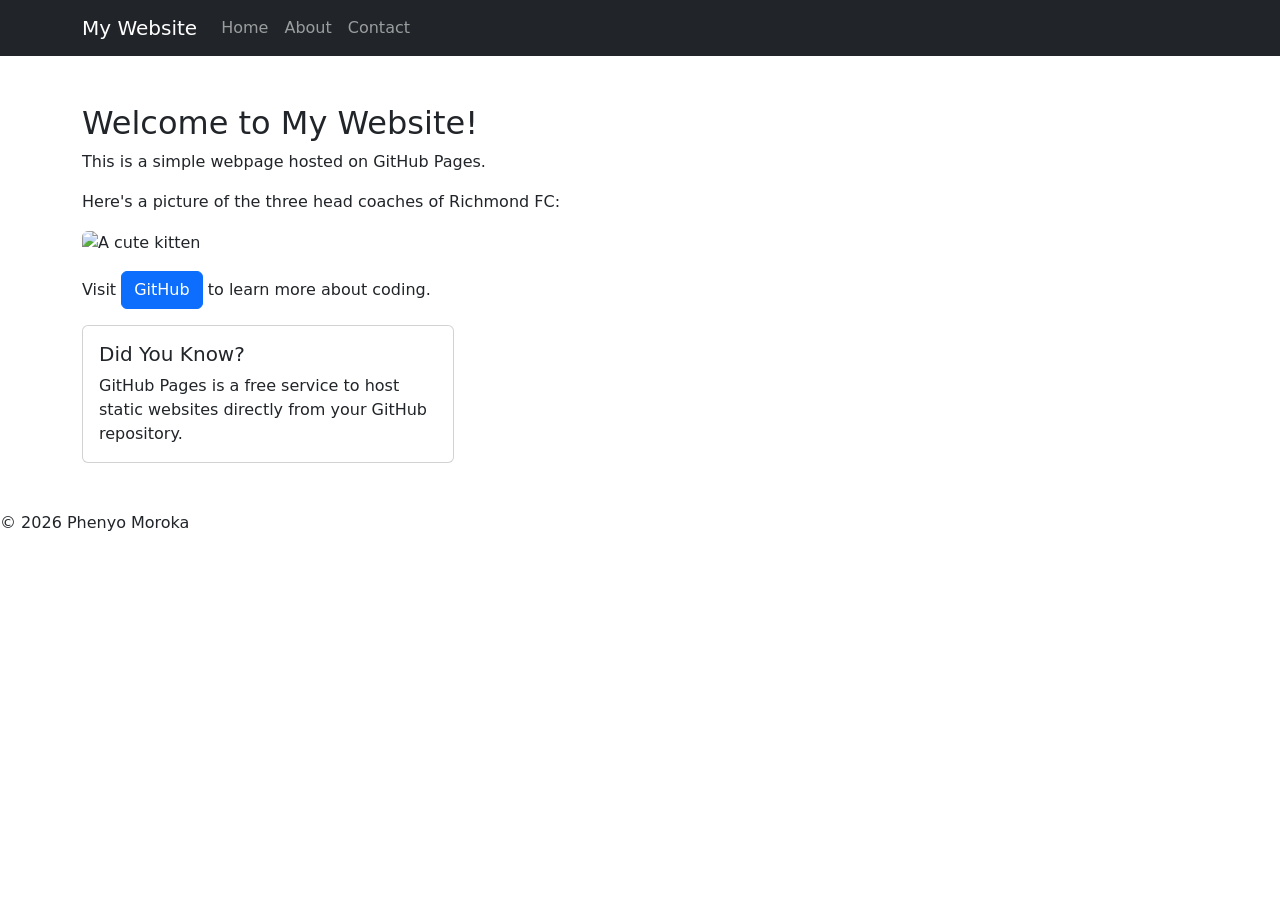
==== index.html @ 1b31b87b "added a missing </div>" ====
<!DOCTYPE html>
<html lang="en">
<head>
	
   <meta charset="UTF-8">
   <meta name="viewport" content="width=device-width, initial-scale=1.0">
   <title>My First Github Page</title>
	<!--Custom CSS -->

	<!-- Bootstrap CSS -->
	<link href="https://cdn.jsdelivr.net/npm/bootstrap@5.3.0/dist/css/bootstrap.min.css" rel="stylesheet">
	
</head>
<body>
   <header>
	   <header>
  <nav class="navbar navbar-expand-lg navbar-dark bg-dark">
    <div class="container">
      <a class="navbar-brand" href="index.html">
		  My Website</a>

      <button class="navbar-toggler" type="button" data-bs-toggle="collapse" data-bs-target="#navbarNav">
        <span class="navbar-toggler-icon"></span>
      </button>

      <div class="collapse navbar-collapse" id="navbarNav">
        <ul class="navbar-nav">
          <li class="nav-item">
            <a class="nav-link" href="index.html">Home</a>
          </li>

          <li class="nav-item">
            <a class="nav-link" href="about.html">About</a>
          </li>

          <li class="nav-item">
            <a class="nav-link" href="contact.html">Contact</a>
          </li>
        </ul>
      </div>
    </div>
  </nav>



    
	    
   </header>
	   
	<main class="container my-5">
  <div class="row">
    <div class="col-md-8">
      <h2>Welcome to My Website!</h2>

      <p>This is a simple webpage hosted on GitHub Pages.</p>

      <p>Here's a picture of the three head coaches of Richmond FC:</p>

      <img src="https://www.hollywoodreporter.com/wp-content/uploads/2021/07/Ted_Lasso_Photo_020112-H-2021.jpg?w=1296&h=730&crop=1&resize=681%2C383" alt="A cute kitten" class="img-fluid rounded" />

      <p class="mt-3">
        Visit
        <a href="https://github.com" class="btn btn-primary">GitHub</a>
        to learn more about coding.
      </p>
    </div>
  </div>
<div>
    <div class="col-md-4">
      <div class="card">
        <div class="card-body">
          <h5 class="card-title">Did You Know?</h5>

          <p class="card-text">
            GitHub Pages is a free service to host static websites directly from your GitHub repository.
          </p>
        </div>
      </div>
    </div>
  </div>
	
</main>

			  



       <footer>
		   <p>&copy; 2026 Phenyo Moroka</p>
       
               
       </footer>
<!-- Bootstrap JS and dependencies --> 

<script src="https://cdn.jsdelivr.net/npm/@popperjs/core@2.11.6/dist/umd/popper.min.js"></script> 

<script src="https://cdn.jsdelivr.net/npm/bootstrap@5.3.0/dist/js/bootstrap.min.js"></script>        
</body>
</html>
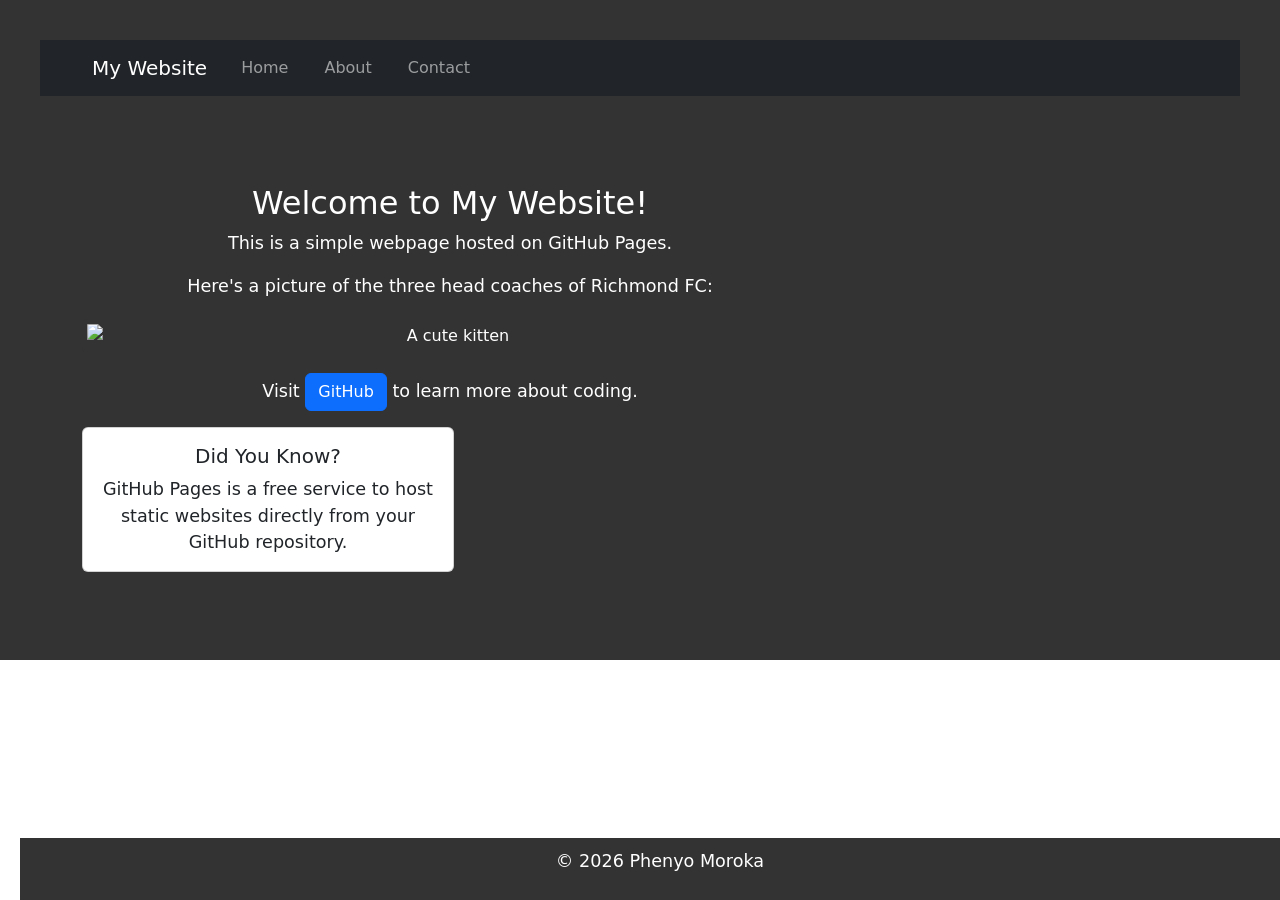
==== commit 477ea69a: "Update index.html" ====
--- a/index.html
+++ b/index.html
@@ -6,7 +6,7 @@
    <meta name="viewport" content="width=device-width, initial-scale=1.0">
    <title>My First Github Page</title>
 	<!--Custom CSS -->
-
+ <link rel="stylesheet" href="styles.css">
 	<!-- Bootstrap CSS -->
 	<link href="https://cdn.jsdelivr.net/npm/bootstrap@5.3.0/dist/css/bootstrap.min.css" rel="stylesheet">
 	
--- a/styles.css
+++ b/styles.css
@@ -0,0 +1,78 @@
+body {
+  font-family: Arial, sans-serif;
+  color: #333;
+  background-color: #f2f2f2;
+  margin: 0;
+  padding: 0;
+  line-height: 1.6;
+}
+
+header {
+  background-color: #333;
+  color: white;
+  padding: 20px;
+  text-align: center;
+
+}
+
+header h1 {
+  margin: 0;
+}
+
+nav a {
+  color: white;
+  text-decoration: none;
+  margin: 0 10px;
+}
+
+nav a:hover {
+  text-decoration: underline;
+}
+
+main {
+  padding: 20px;
+  max-width: 800px;
+  margin: 0 auto;
+}
+
+main img {
+  max-width: 100%;
+  height: auto;
+  display: block;
+  margin: 20px 0;
+}
+
+footer {
+  background-color: #333;
+  color: white;
+  text-align: center;
+  padding: 10px;
+  position: fixed;
+  bottom: 0;
+  width: 100%;
+}
+
+p {
+  font-size: 1.1em;
+}
+
+a {
+  color: white;
+  text-decoration: none;
+}
+
+a:hover {
+  text-decoration: underline;
+}
+
+img {
+  border: 5px solid #333;
+  border-radius: 10px;
+}
+
+  main a[href^="mailto:"] {
+    color: #00008B;
+    font-weight: bold;
+  }
+  
+
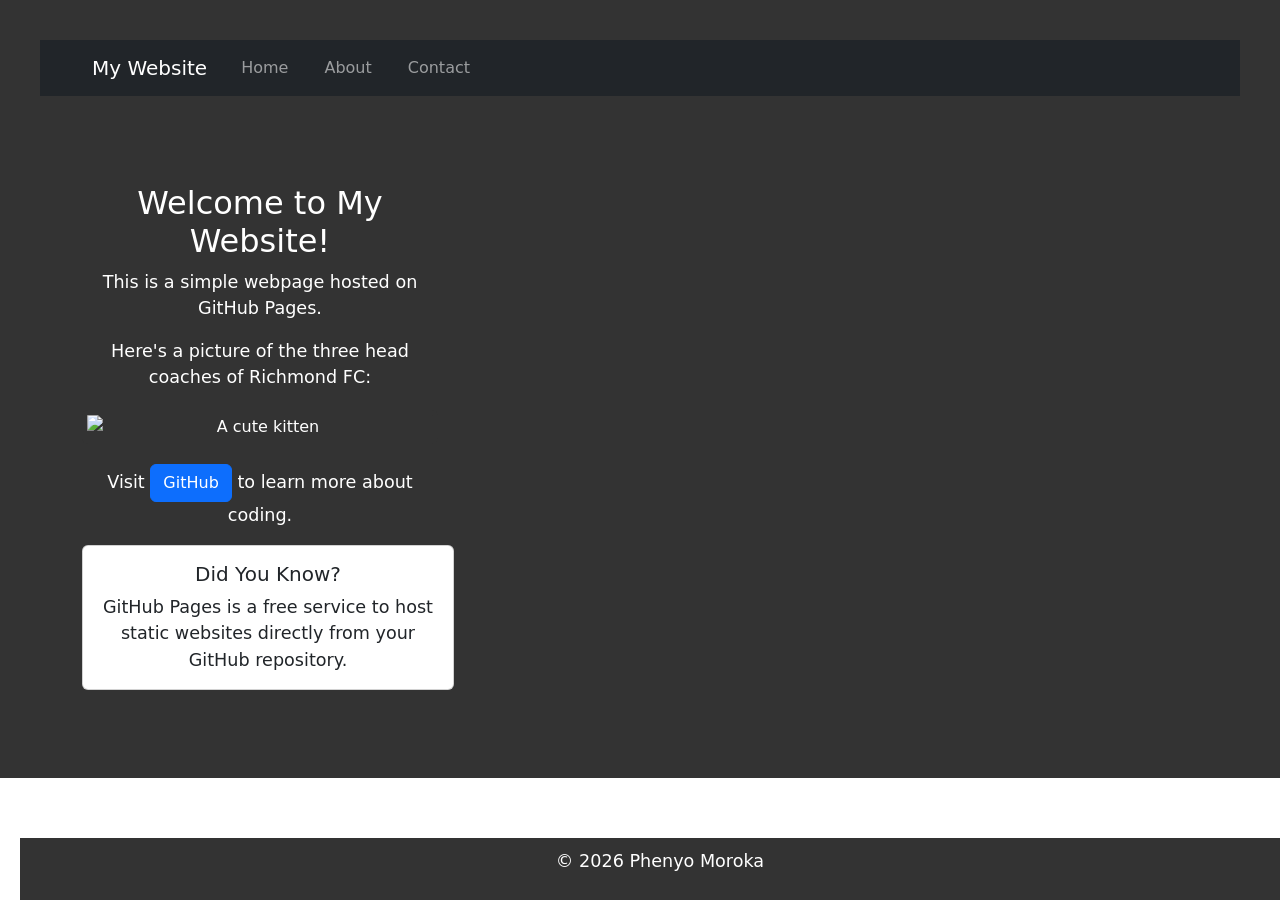
==== commit b49e4495: "Update index.html" ====
--- a/index.html
+++ b/index.html
@@ -49,7 +49,7 @@
 	   
 	<main class="container my-5">
   <div class="row">
-    <div class="col-md-8">
+    <div class="col-md-4">
       <h2>Welcome to My Website!</h2>
 
       <p>This is a simple webpage hosted on GitHub Pages.</p>
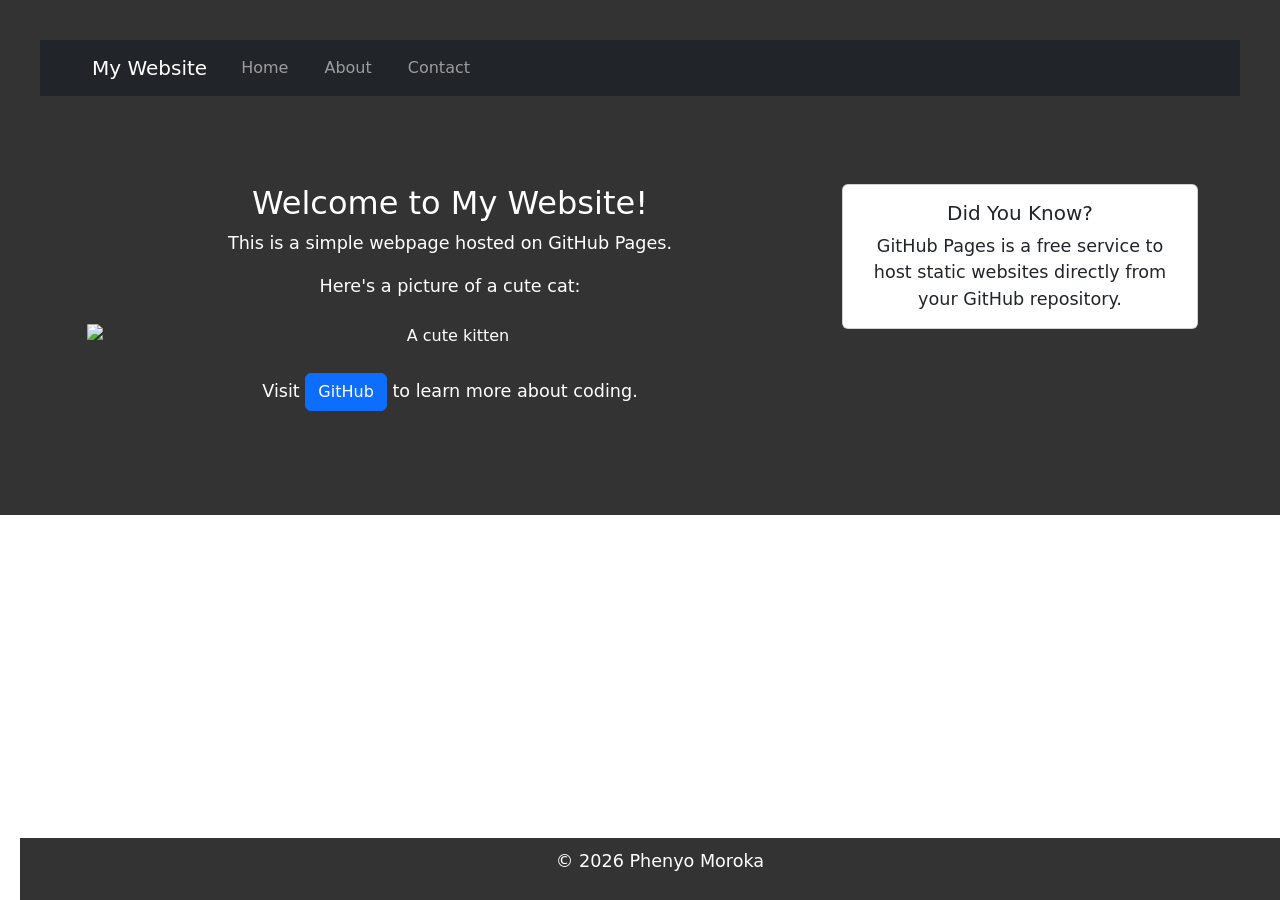
==== commit 66a3c19d: "Update index.html" ====
--- a/index.html
+++ b/index.html
@@ -46,40 +46,26 @@
     
 	    
    </header>
-	   
-	<main class="container my-5">
-  <div class="row">
-    <div class="col-md-4">
-      <h2>Welcome to My Website!</h2>
-
-      <p>This is a simple webpage hosted on GitHub Pages.</p>
-
-      <p>Here's a picture of the three head coaches of Richmond FC:</p>
-
-      <img src="https://www.hollywoodreporter.com/wp-content/uploads/2021/07/Ted_Lasso_Photo_020112-H-2021.jpg?w=1296&h=730&crop=1&resize=681%2C383" alt="A cute kitten" class="img-fluid rounded" />
-
-      <p class="mt-3">
-        Visit
-        <a href="https://github.com" class="btn btn-primary">GitHub</a>
-        to learn more about coding.
-      </p>
-    </div>
-  </div>
-<div>
-    <div class="col-md-4">
-      <div class="card">
-        <div class="card-body">
-          <h5 class="card-title">Did You Know?</h5>
-
-          <p class="card-text">
-            GitHub Pages is a free service to host static websites directly from your GitHub repository.
-          </p>
-        </div>
-      </div>
-    </div>
-  </div>
-	
-</main>
+  
+	<main class="container my-5"> 
+    <div class="row"> 
+        <div class="col-md-8"> 
+            <h2>Welcome to My Website!</h2> 
+            <p>This is a simple webpage hosted on GitHub Pages.</p> 
+            <p>Here's a picture of a cute cat:</p> 
+            <img src="https://placekitten.com/200/300" alt="A cute kitten" class="img-fluid rounded"> 
+            <p class="mt-3">Visit <a href="https://github.com" class="btn btn-primary">GitHub</a> to learn more about coding.</p> 
+        </div> 
+        <div class="col-md-4"> 
+            <div class="card"> 
+                <div class="card-body"> 
+                    <h5 class="card-title">Did You Know?</h5> 
+                    <p class="card-text">GitHub Pages is a free service to host static websites directly from your GitHub repository.</p> 
+                </div> 
+            </div> 
+        </div> 
+    </div> 
+</main> 
 
 			  
 
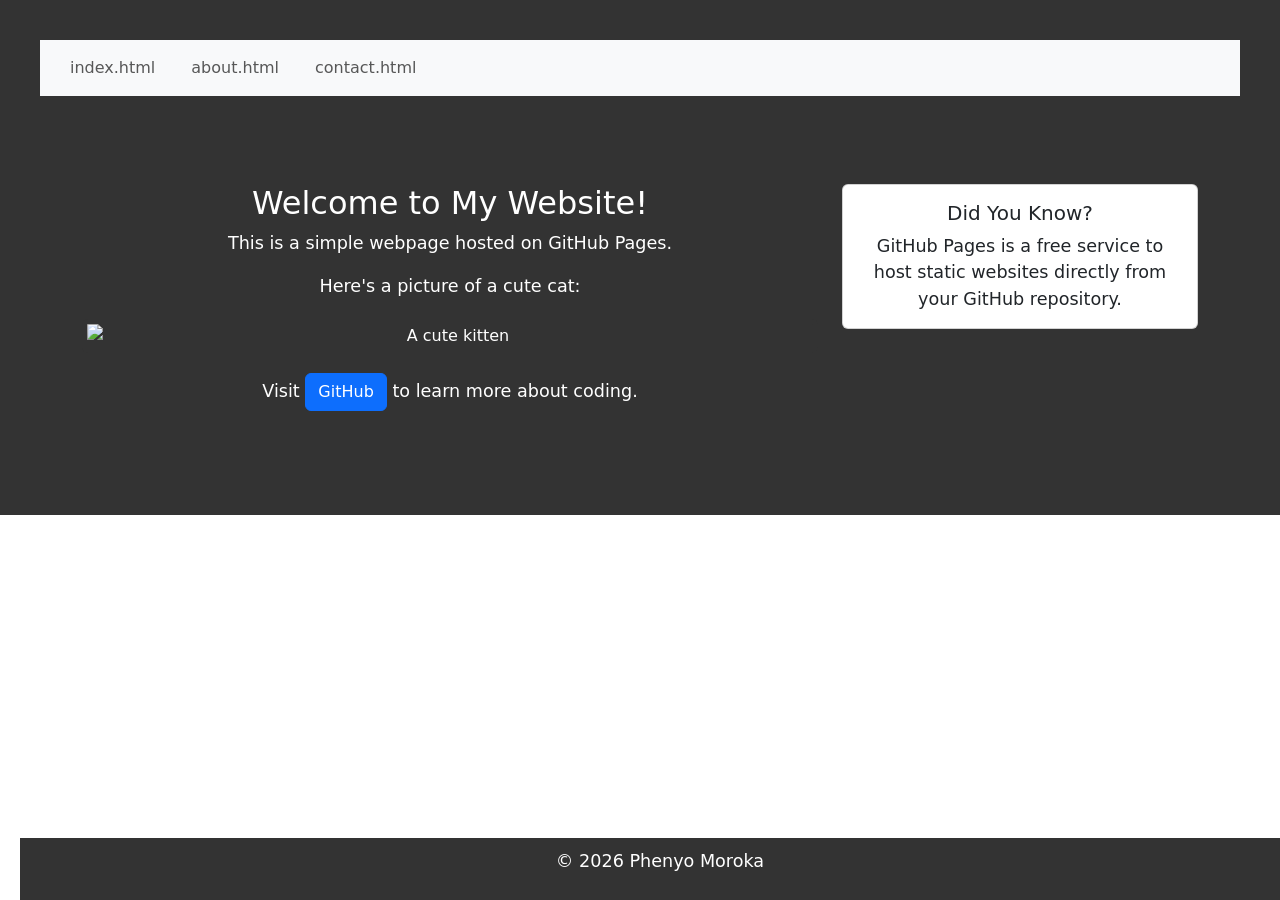
==== commit 14808bd9: "add search bar" ====
--- a/index.html
+++ b/index.html
@@ -14,32 +14,26 @@
 <body>
    <header>
 	   <header>
-  <nav class="navbar navbar-expand-lg navbar-dark bg-dark">
-    <div class="container">
-      <a class="navbar-brand" href="index.html">
-		  My Website</a>
+  
+<!-- A grey horizontal navbar that becomes vertical on small screens -->
+<nav class="navbar navbar-expand-sm bg-light">
 
-      <button class="navbar-toggler" type="button" data-bs-toggle="collapse" data-bs-target="#navbarNav">
-        <span class="navbar-toggler-icon"></span>
-      </button>
+  <div class="container-fluid">
+    <!-- Links -->
+    <ul class="navbar-nav">
+      <li class="nav-item">
+        <a class="nav-link" href="#">index.html</a>
+      </li>
+      <li class="nav-item">
+        <a class="nav-link" href="#">about.html</a>
+      </li>
+      <li class="nav-item">
+        <a class="nav-link" href="#">contact.html</a>
+      </li>
+    </ul>
+  </div>
 
-      <div class="collapse navbar-collapse" id="navbarNav">
-        <ul class="navbar-nav">
-          <li class="nav-item">
-            <a class="nav-link" href="index.html">Home</a>
-          </li>
-
-          <li class="nav-item">
-            <a class="nav-link" href="about.html">About</a>
-          </li>
-
-          <li class="nav-item">
-            <a class="nav-link" href="contact.html">Contact</a>
-          </li>
-        </ul>
-      </div>
-    </div>
-  </nav>
+</nav>
 
 
 
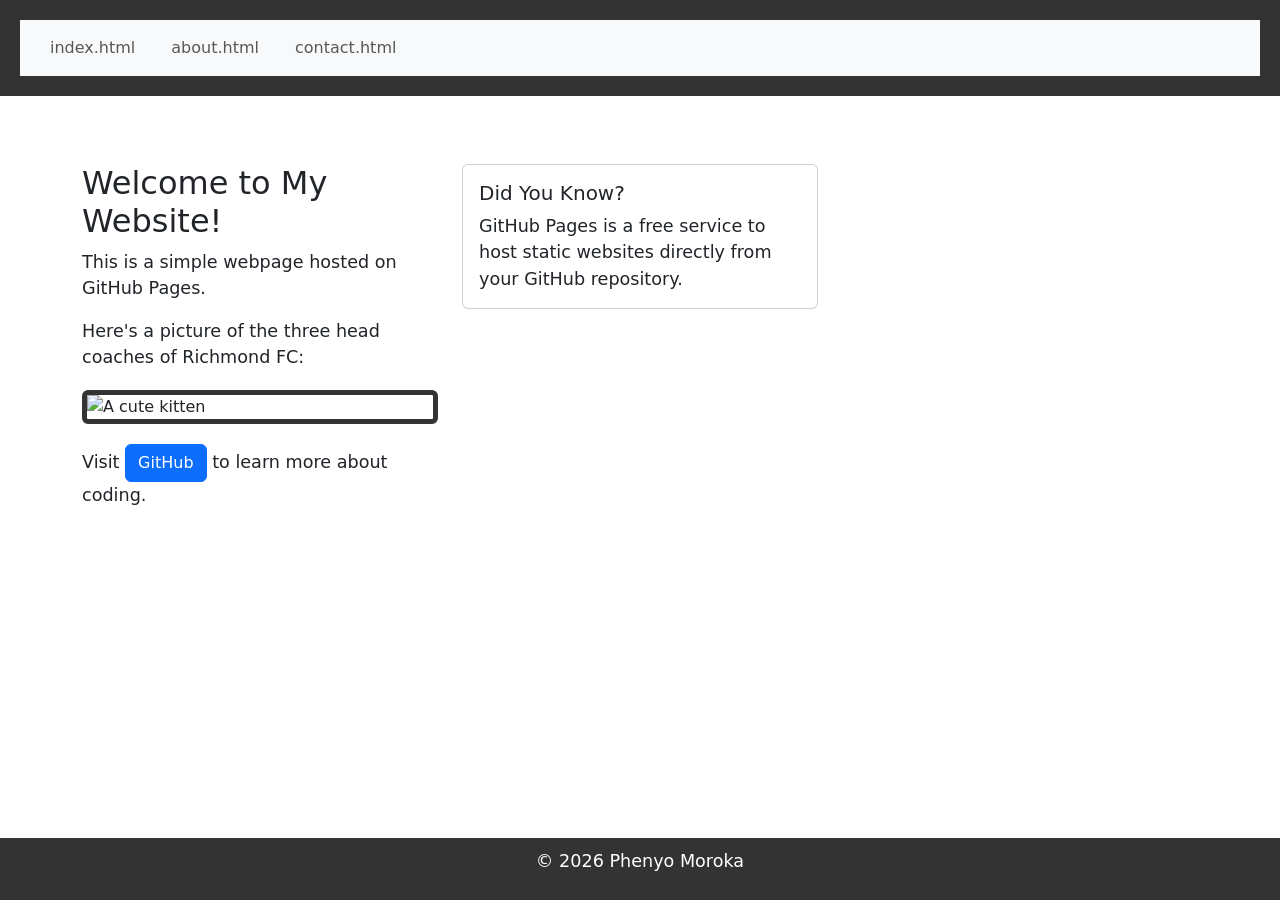
==== commit 892a79c7: "Update index.html" ====
--- a/index.html
+++ b/index.html
@@ -12,7 +12,7 @@
 	
 </head>
 <body>
-   <header>
+   
 	   <header>
   
 <!-- A grey horizontal navbar that becomes vertical on small screens -->
@@ -41,25 +41,39 @@
 	    
    </header>
   
-	<main class="container my-5"> 
-    <div class="row"> 
-        <div class="col-md-8"> 
-            <h2>Welcome to My Website!</h2> 
-            <p>This is a simple webpage hosted on GitHub Pages.</p> 
-            <p>Here's a picture of a cute cat:</p> 
-            <img src="https://placekitten.com/200/300" alt="A cute kitten" class="img-fluid rounded"> 
-            <p class="mt-3">Visit <a href="https://github.com" class="btn btn-primary">GitHub</a> to learn more about coding.</p> 
-        </div> 
-        <div class="col-md-4"> 
-            <div class="card"> 
-                <div class="card-body"> 
-                    <h5 class="card-title">Did You Know?</h5> 
-                    <p class="card-text">GitHub Pages is a free service to host static websites directly from your GitHub repository.</p> 
-                </div> 
-            </div> 
-        </div> 
-    </div> 
-</main> 
+		<main class="container my-5">
+  <div class="row">
+    <div class="col-md-4">
+      <h2>Welcome to My Website!</h2>
+
+      <p>This is a simple webpage hosted on GitHub Pages.</p>
+
+      <p>Here's a picture of the three head coaches of Richmond FC:</p>
+
+      <img src="https://www.hollywoodreporter.com/wp-content/uploads/2021/07/Ted_Lasso_Photo_020112-H-2021.jpg?w=1296&h=730&crop=1&resize=681%2C383" alt="A cute kitten" class="img-fluid rounded" />
+
+      <p class="mt-3">
+        Visit
+        <a href="https://github.com" class="btn btn-primary">GitHub</a>
+        to learn more about coding.
+      </p>
+    </div>
+  
+
+    <div class="col-md-4">
+      <div class="card">
+        <div class="card-body">
+          <h5 class="card-title">Did You Know?</h5>
+
+          <p class="card-text">
+            GitHub Pages is a free service to host static websites directly from your GitHub repository.
+          </p>
+        </div>
+      </div>
+    </div>
+  </div>
+	
+</main>
 
 			  
 
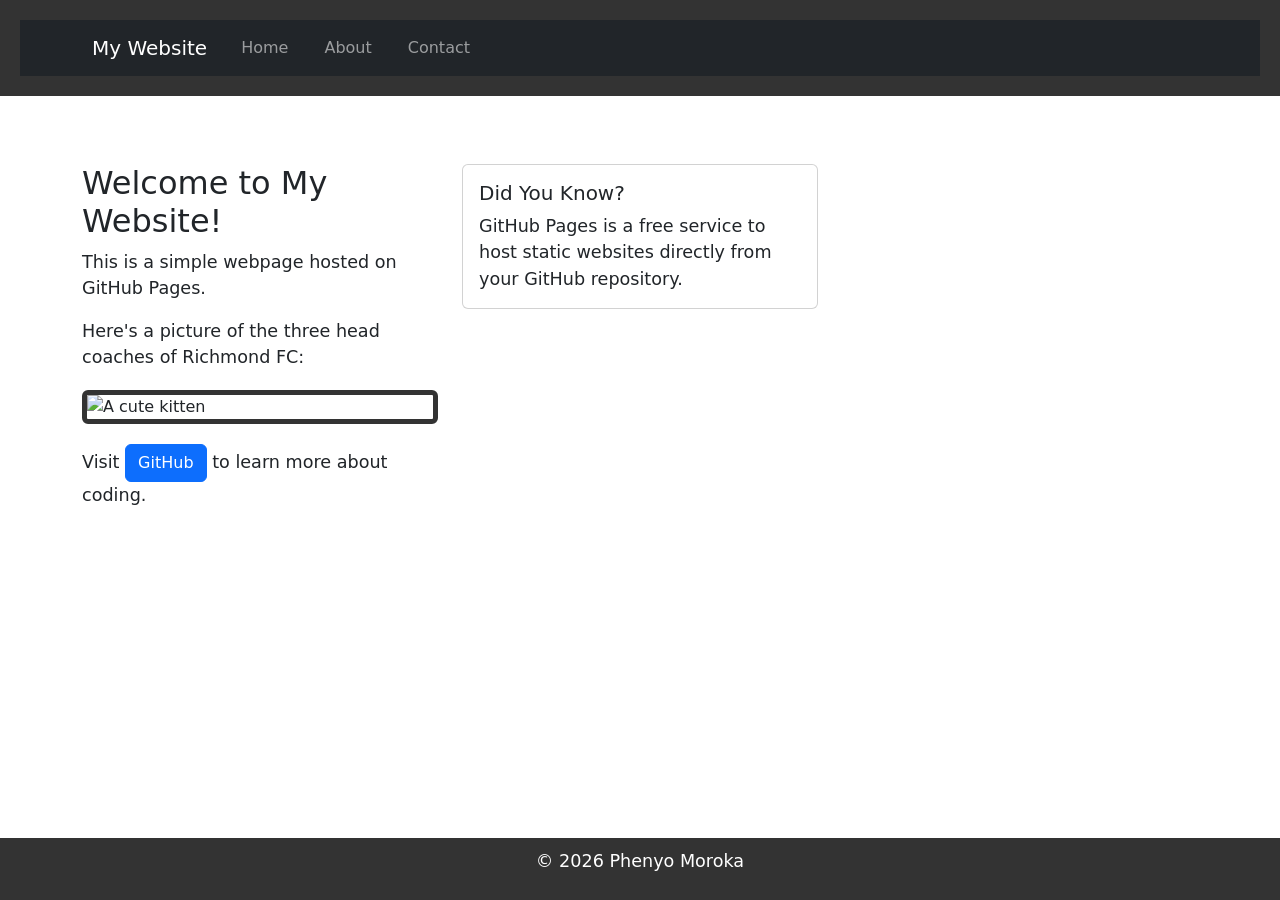
==== commit a052317a: "Update index.html" ====
--- a/index.html
+++ b/index.html
@@ -15,26 +15,31 @@
    
 	   <header>
   
-<!-- A grey horizontal navbar that becomes vertical on small screens -->
-<nav class="navbar navbar-expand-sm bg-light">
+<nav class="navbar navbar-expand-lg navbar-dark bg-dark">
+    <div class="container">
+      <a class="navbar-brand" href="index.html">
+		  My Website</a>
 
-  <div class="container-fluid">
-    <!-- Links -->
-    <ul class="navbar-nav">
-      <li class="nav-item">
-        <a class="nav-link" href="#">index.html</a>
-      </li>
-      <li class="nav-item">
-        <a class="nav-link" href="#">about.html</a>
-      </li>
-      <li class="nav-item">
-        <a class="nav-link" href="#">contact.html</a>
-      </li>
-    </ul>
-  </div>
+      <button class="navbar-toggler" type="button" data-bs-toggle="collapse" data-bs-target="#navbarNav">
+        <span class="navbar-toggler-icon"></span>
+      </button>
 
-</nav>
+      <div class="collapse navbar-collapse" id="navbarNav">
+        <ul class="navbar-nav">
+          <li class="nav-item">
+            <a class="nav-link" href="index.html">Home</a>
+          </li>
+			   <li class="nav-item">
+            <a class="nav-link" href="about.html">About</a>
+          </li>
 
+		  <li class="nav-item">
+            <a class="nav-link" href="contact.html">Contact</a>
+          </li>
+        </ul>
+      </div>
+    </div>
+  </nav>
 
 
     
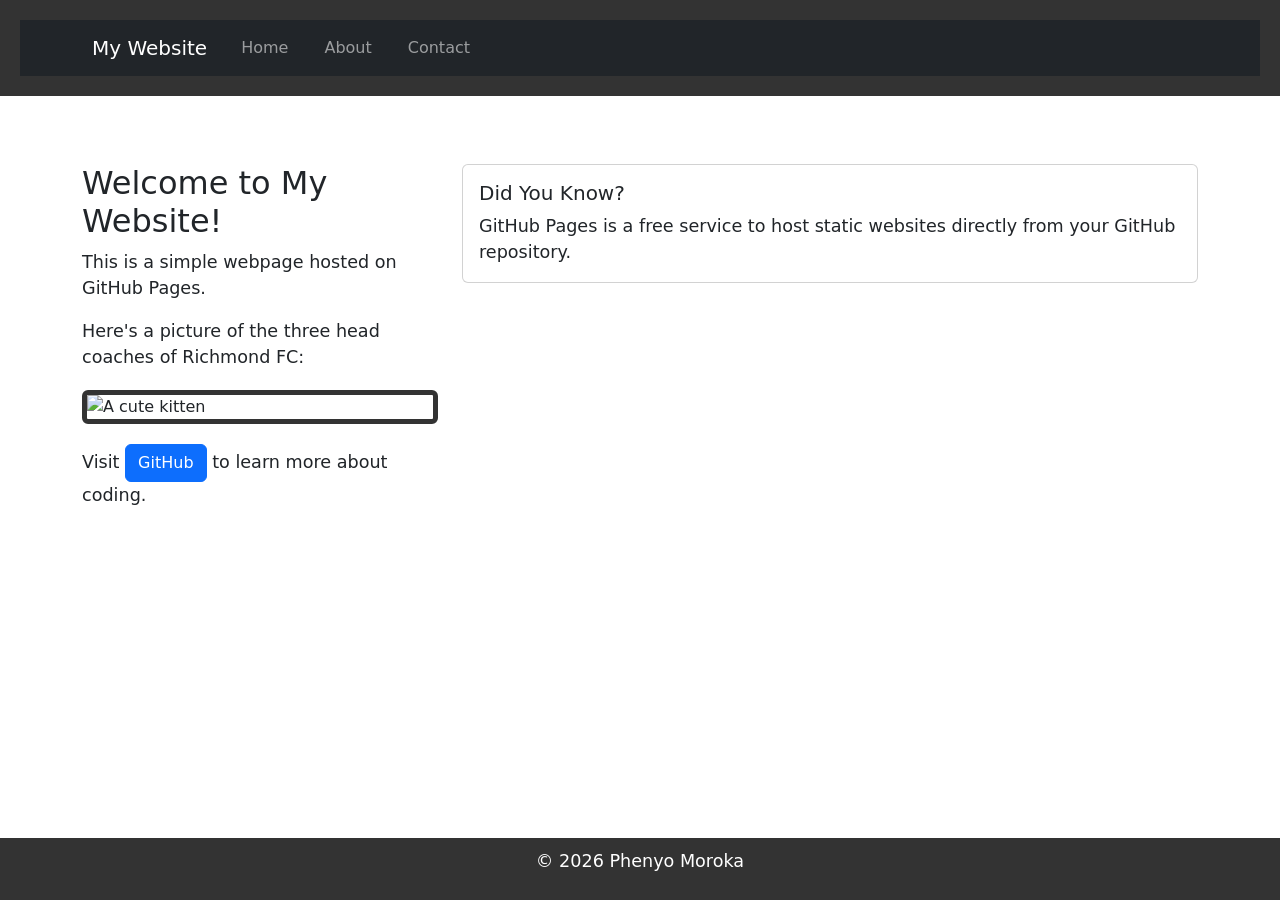
==== commit 524fba5f: "Update index.html" ====
--- a/index.html
+++ b/index.html
@@ -65,7 +65,7 @@
     </div>
   
 
-    <div class="col-md-4">
+    <div class="col-md-8">
       <div class="card">
         <div class="card-body">
           <h5 class="card-title">Did You Know?</h5>
@@ -77,7 +77,11 @@
       </div>
     </div>
   </div>
-	
+
+
+
+
+			
 </main>
 
 			  
